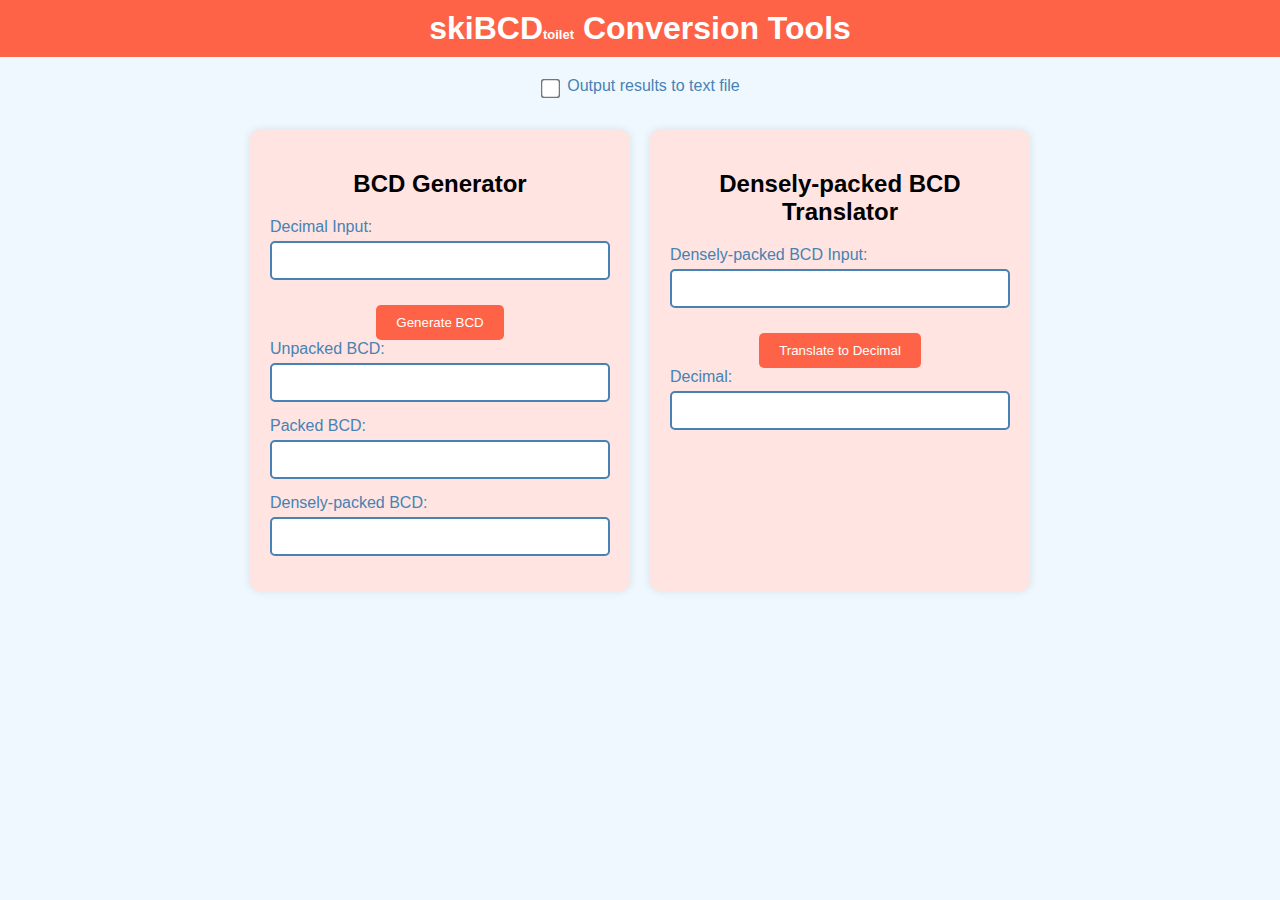
==== index.html @ 820e8ac9 "initial commit" ====
<!DOCTYPE html>
<html lang="en">

<head>
    <meta charset="UTF-8">
    <meta name="viewport" content="width=device-width, initial-scale=1.0">
    <title>BCD Converter</title>
    <link rel="stylesheet" href="style.css">
    <script src="script.js" defer></script>
</head>

<body>
    <header>
        <h1>skiBCD<span>toilet</span> Conversion Tools</h1>
    </header>

    <main>
        <div class="checkbox-group">
            <input type="checkbox" id="outputToFile">
            <label for="outputToFile">Output results to text file</label>
        </div>

        <div class="container">
            <section id="bcd-generator">
                <h2>BCD Generator</h2>
                <div class="input-group">
                    <label for="decimalInput">Decimal Input:</label>
                    <input type="text" id="decimalInput">
                </div>
                <button onclick="generateBCD()">Generate BCD</button>
                <div class="output-group">
                    <label for="unpackedBCDOutput">Unpacked BCD:</label>
                    <input type="text" id="unpackedBCDOutput" readonly>
                </div>
                <div class="output-group">
                    <label for="packedBCDOutput">Packed BCD:</label>
                    <input type="text" id="packedBCDOutput" readonly>
                </div>
                <div class="output-group">
                    <label for="denselyPackedBCDOutput">Densely-packed BCD:</label>
                    <input type="text" id="denselyPackedBCDOutput" readonly>
                </div>
            </section>

            <section id="bcd-translator">
                <h2>Densely-packed BCD Translator</h2>
                <div class="input-group">
                    <label for="denselyPackedBCDInput">Densely-packed BCD Input:</label>
                    <input type="text" id="denselyPackedBCDInput">
                </div>
                <button onclick="translateBCD()">Translate to Decimal</button>
                <div class="output-group">
                    <label for="decimalOutput">Decimal:</label>
                    <input type="text" id="decimalOutput" readonly>
                </div>
            </section>
        </div>

        <audio id="errorAudio">
            <source src="assets/mp3/invalid-input.mp3" type="audio/mpeg">
            Your browser does not support the audio element.
        </audio>

        <div id="errorDialog" class="hidden">
            <p>erm.. what the SIGMA?! Please a correct input.</p>
            <button onclick="hideError()">Close</button>
        </div>
    </main>

    <audio id="successAudio">
        <source src="assets/mp3/valid-input.mp3" type="audio/mpeg">
        Your browser does not support the audio element.
    </audio>

    <audio autoplay loop>
        <source src="assets/mp3/bgaudio.mp3" type="audio/mpeg">
        Your browser does not support the audio element.
    </audio>
</body>

</html>
---- style.css ----
/* style.css */
body {
    font-family: 'Comic Sans MS', cursive, sans-serif;
    display: flex;
    flex-direction: column;
    align-items: center;
    margin: 0;
    background-color: #f0f8ff;
    text-align: center;
}

header {
    width: 100%;
    background-color: #ff6347;
    color: white;
    padding: 10px 0;
}

h1 {
    margin: 0;
}

span {
    font-size: small;
}

main {
    display: flex;
    flex-direction: column;
    align-items: center;
    padding: 20px;
    width: 100%;
    max-width: 800px;
}

.checkbox-group {
    display: flex;
    align-items: center;
    margin-bottom: 20px;
}

.checkbox-group input[type="checkbox"] {
    margin-right: 10px;
    transform: scale(1.5);
}

.container {
    display: flex;
    justify-content: space-between;
    width: 100%;
}

section {
    background-color: #ffe4e1;
    border-radius: 10px;
    padding: 20px;
    margin: 10px;
    box-shadow: 0 0 10px rgba(0, 0, 0, 0.1);
    width: 45%;
    display: flex;
    flex-direction: column;
    align-items: center;
}

.input-group,
.output-group {
    margin-bottom: 15px;
    display: flex;
    flex-direction: column;
    align-items: flex-start;
    width: 100%;
}

label {
    margin-bottom: 5px;
    color: #4682b4;
}

input[type="number"],
input[type="text"] {
    padding: 10px;
    border: 2px solid #4682b4;
    border-radius: 5px;
    width: 100%;
    box-sizing: border-box;
    font-family: 'Comic Sans MS', cursive, sans-serif;
}

button {
    font-family: 'Comic Sans MS', cursive, sans-serif;
    background-color: #ff6347;
    color: white;
    padding: 10px 20px;
    border: none;
    border-radius: 5px;
    cursor: pointer;
    margin-top: 10px;
}

button:hover {
    background-color: #ff4500;
}

.hidden {
    display: none;
}

#errorDialog {
    position: fixed;
    top: 50%;
    left: 50%;
    transform: translate(-50%, -50%);
    background-color: white;
    border: 2px solid #ff6347;
    padding: 20px;
    border-radius: 10px;
    box-shadow: 0 0 10px rgba(0, 0, 0, 0.1);
    text-align: center;
}

#errorDialog button {
    margin-top: 10px;
}
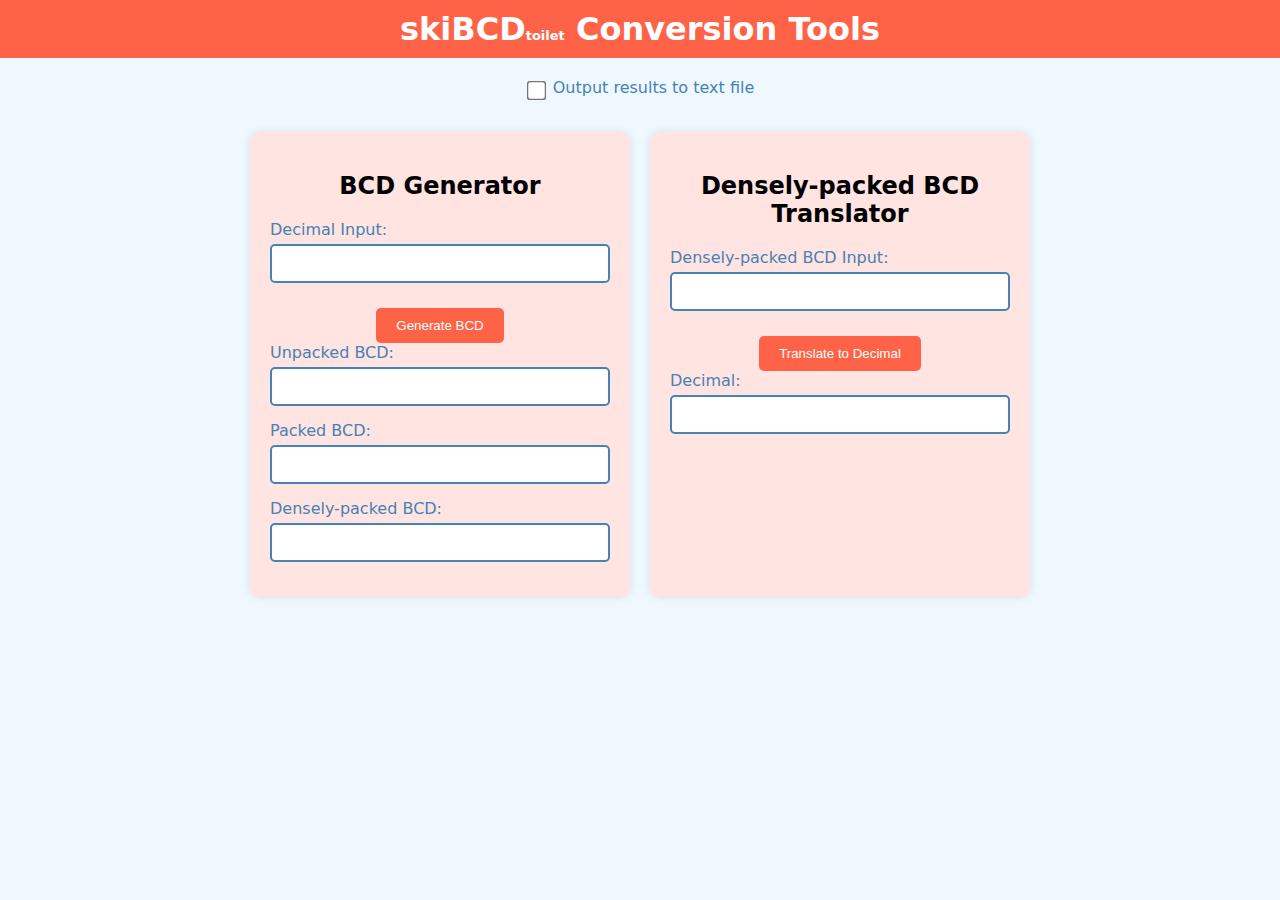
==== commit 245f44e6: "feat: add more specific error messages" ====
--- a/index.html
+++ b/index.html
@@ -62,7 +62,7 @@
         </audio>
 
         <div id="errorDialog" class="hidden">
-            <p>erm.. what the SIGMA?! Please a correct input.</p>
+            <p></p>
             <button onclick="hideError()">Close</button>
         </div>
     </main>
--- a/style.css
+++ b/style.css
@@ -1,6 +1,6 @@
 /* style.css */
 body {
-    font-family: 'Comic Sans MS', cursive, sans-serif;
+    font-family: 'Comic Sans MS', system-ui, monospace, sans-serif, serif;
     display: flex;
     flex-direction: column;
     align-items: center;
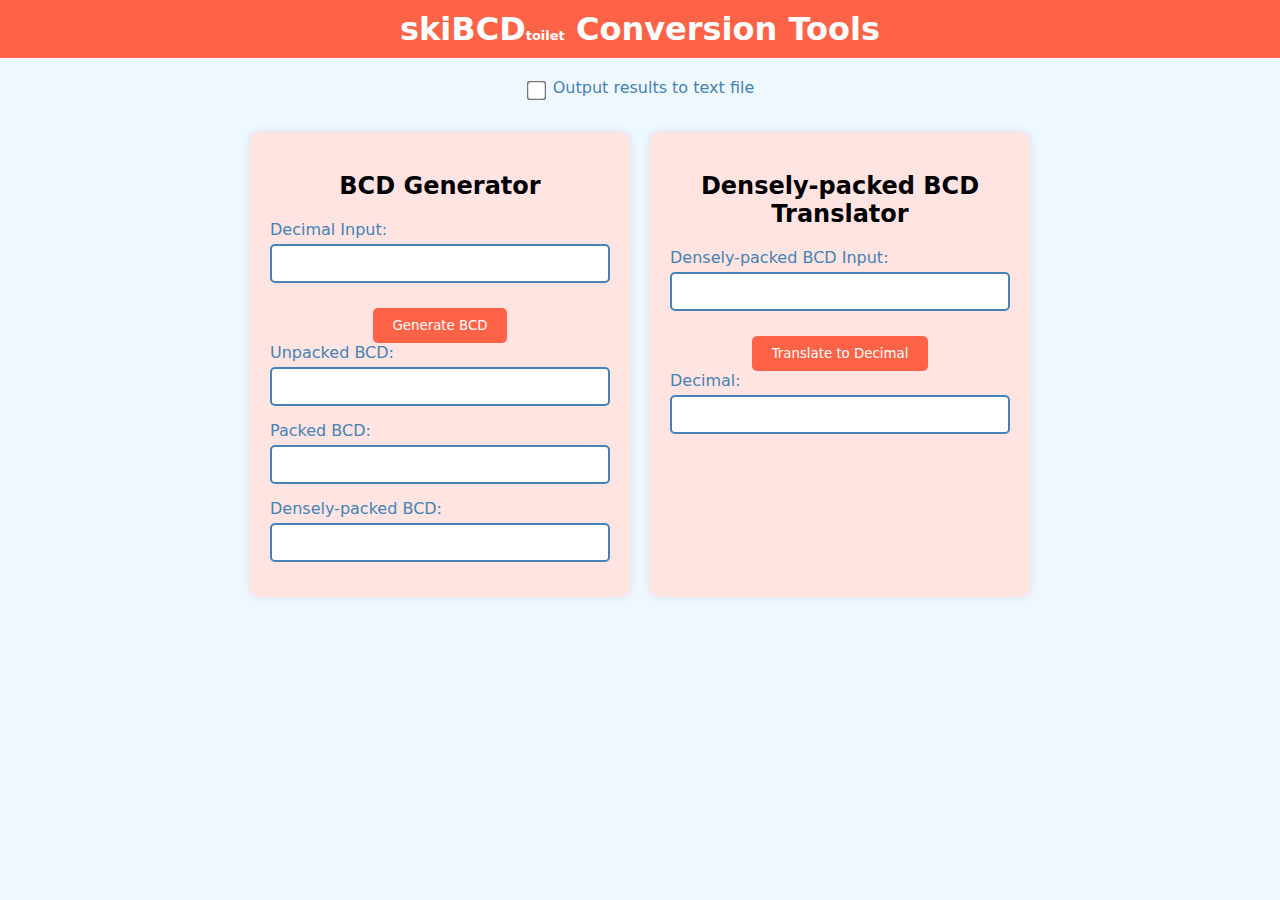
==== commit f2989b58: "chore: update metadata" ====
--- a/index.html
+++ b/index.html
@@ -4,7 +4,7 @@
 <head>
     <meta charset="UTF-8">
     <meta name="viewport" content="width=device-width, initial-scale=1.0">
-    <title>BCD Converter</title>
+    <title>BCD Conversion Tools</title>
     <link rel="stylesheet" href="style.css">
     <script src="script.js" defer></script>
 </head>
--- a/style.css
+++ b/style.css
@@ -83,11 +83,11 @@
     border-radius: 5px;
     width: 100%;
     box-sizing: border-box;
-    font-family: 'Comic Sans MS', cursive, sans-serif;
+    font-family: 'Comic Sans MS', monospace, sans-serif, serif;
 }
 
 button {
-    font-family: 'Comic Sans MS', cursive, sans-serif;
+    font-family: 'Comic Sans MS', system-ui, monospace, sans-serif, serif;
     background-color: #ff6347;
     color: white;
     padding: 10px 20px;
